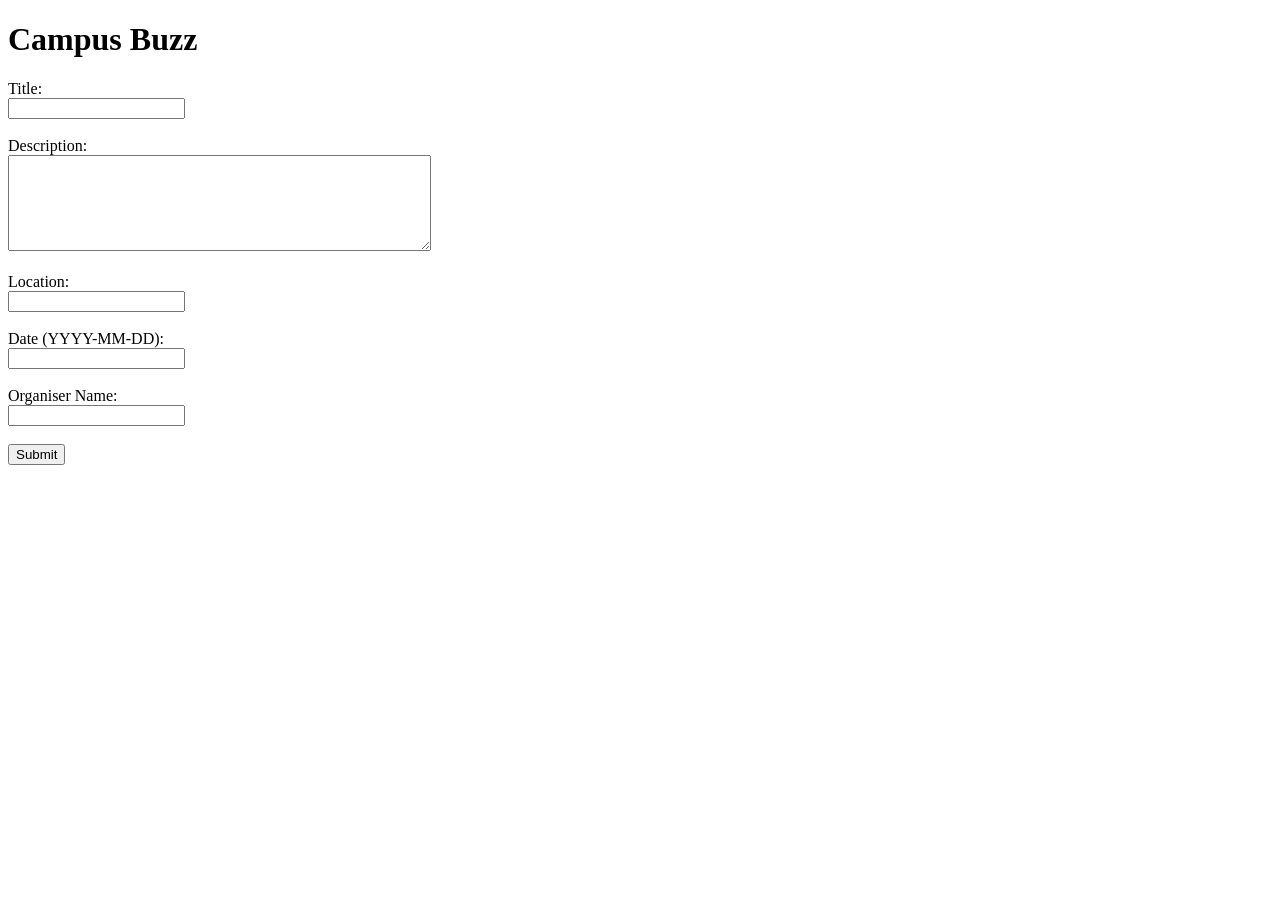
==== presentation-service/templates/index.html @ 08e1ce12 "Remove IDE files from repository" ====
<!DOCTYPE html>
<html lang="en">
<head>
    <meta charset="UTF-8">
    <title>Campus Buzz Submission</title>
</head>
<body>
    <h1>Campus Buzz</h1>
    <form method="post" action="/submit">
        <label>Title:</label><br>
        <input type="text" name="title"><br><br>

        <label>Description:</label><br>
        <textarea name="description" rows="6" cols="50"></textarea><br><br>

        <label>Location:</label><br>
        <input type="text" name="location"><br><br>

        <label>Date (YYYY-MM-DD):</label><br>
        <input type="text" name="date"><br><br>

        <label>Organiser Name:</label><br>
        <input type="text" name="organiser_name"><br><br>

        <button type="submit">Submit</button>
    </form>
</body>
</html>
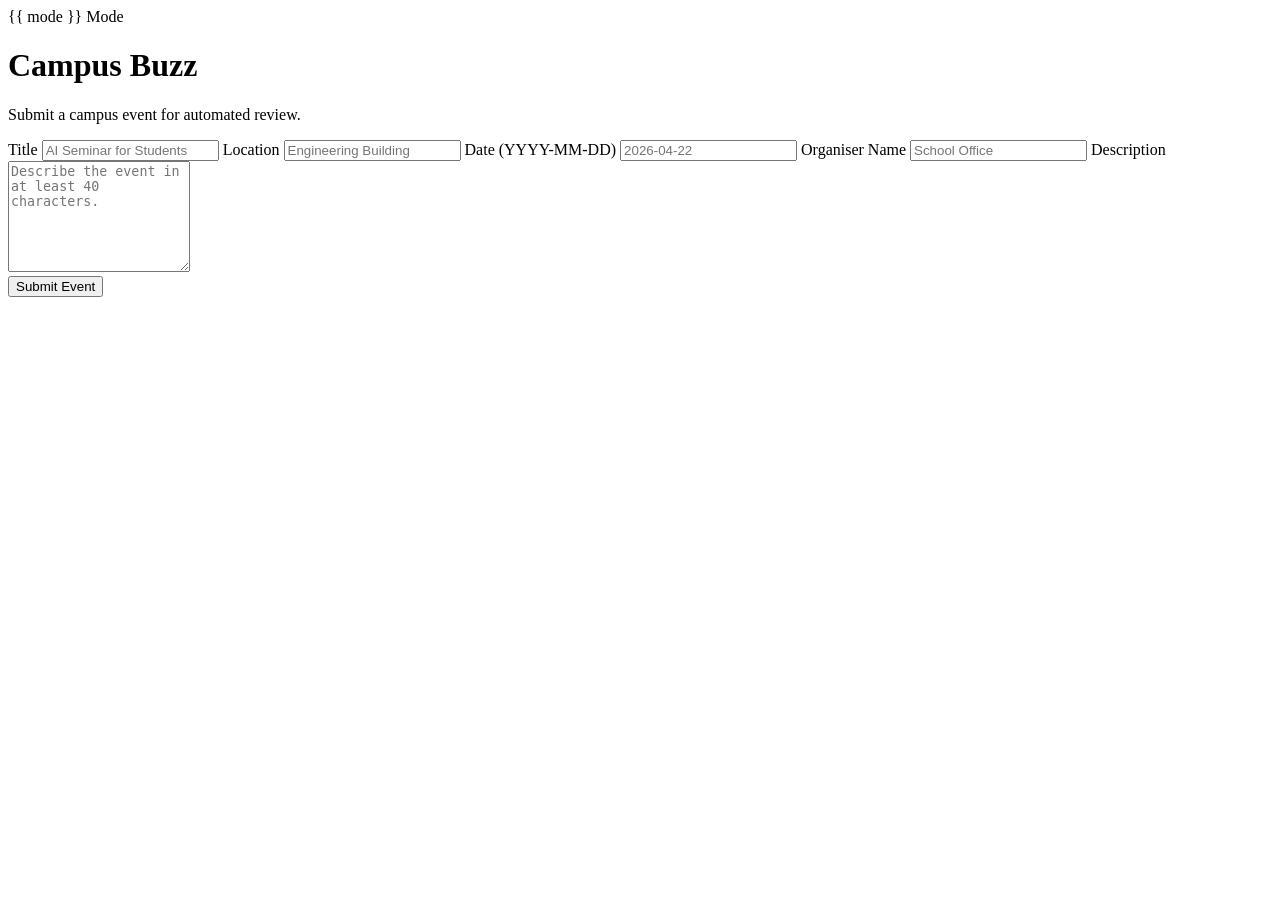
==== commit ad154cfc: "Add Alibaba Cloud deployment support" ====
--- a/presentation-service/templates/index.html
+++ b/presentation-service/templates/index.html
@@ -2,27 +2,48 @@
 <html lang="en">
 <head>
     <meta charset="UTF-8">
+    <meta name="viewport" content="width=device-width, initial-scale=1.0">
     <title>Campus Buzz Submission</title>
+    <link rel="stylesheet" href="/static/styles.css">
 </head>
 <body>
-    <h1>Campus Buzz</h1>
-    <form method="post" action="/submit">
-        <label>Title:</label><br>
-        <input type="text" name="title"><br><br>
+<div class="page">
+    <div class="card">
+        <div class="badge">{{ mode }} Mode</div>
+        <h1>Campus Buzz</h1>
+        <p class="subtitle">Submit a campus event for automated review.</p>
 
-        <label>Description:</label><br>
-        <textarea name="description" rows="6" cols="50"></textarea><br><br>
+        <form method="post" action="/submit" class="form-grid">
+            <label>
+                <span>Title</span>
+                <input type="text" name="title" placeholder="AI Seminar for Students">
+            </label>
 
-        <label>Location:</label><br>
-        <input type="text" name="location"><br><br>
+            <label>
+                <span>Location</span>
+                <input type="text" name="location" placeholder="Engineering Building">
+            </label>
 
-        <label>Date (YYYY-MM-DD):</label><br>
-        <input type="text" name="date"><br><br>
+            <label>
+                <span>Date (YYYY-MM-DD)</span>
+                <input type="text" name="date" placeholder="2026-04-22">
+            </label>
 
-        <label>Organiser Name:</label><br>
-        <input type="text" name="organiser_name"><br><br>
+            <label>
+                <span>Organiser Name</span>
+                <input type="text" name="organiser_name" placeholder="School Office">
+            </label>
 
-        <button type="submit">Submit</button>
-    </form>
+            <label class="full-width">
+                <span>Description</span>
+                <textarea name="description" rows="7" placeholder="Describe the event in at least 40 characters."></textarea>
+            </label>
+
+            <div class="full-width actions">
+                <button type="submit">Submit Event</button>
+            </div>
+        </form>
+    </div>
+</div>
 </body>
-</html>+</html>
